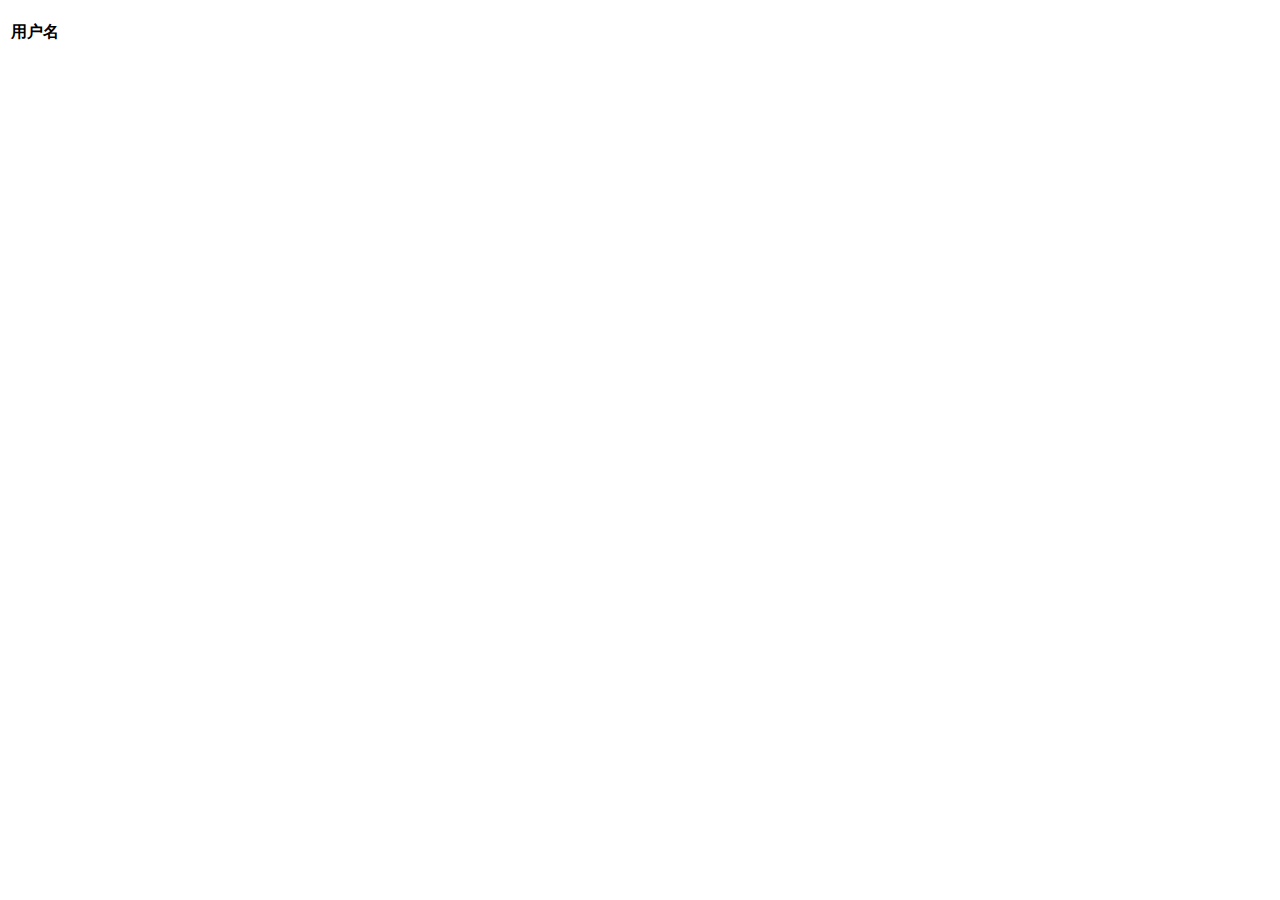
==== src/main/webapp/WEB-INF/templates/display.html @ 4f6db6c6 "Group finished" ====
<!DOCTYPE html>
<html xmlns:th="http://www.thymeleaf.org">
<head>
    <meta charset="UTF-8"/>
    <title>群组信息 - ShareSpace</title>
    <link rel="stylesheet" th:href="@{/layui/css/layui.css}"/>
    <link rel="stylesheet" th:href="@{/css/style.css}"/>
    <script th:src="@{/layui/layui.js}"></script>
</head>

<body>
<div class="layui-container">
    <div class="layui-col-md3">
        <h3 style="color: white" align="center" th:text="${groupname} + '群组成员'"></h3>
        <table class="layui-table">
            <colgroup>
                <col width="50">
            </colgroup>
            <thead>
            <tr>
                <th style="text-align: center">用户名</th>
            </tr>
            </thead>
            <tbody>
            <tr th:each="memberList:${memberList}">
                <td style="text-align: center" th:text="${memberList.getUsername()}"></td>
            </tr>
            </tbody>
        </table>
    </div>

</div>
</body>
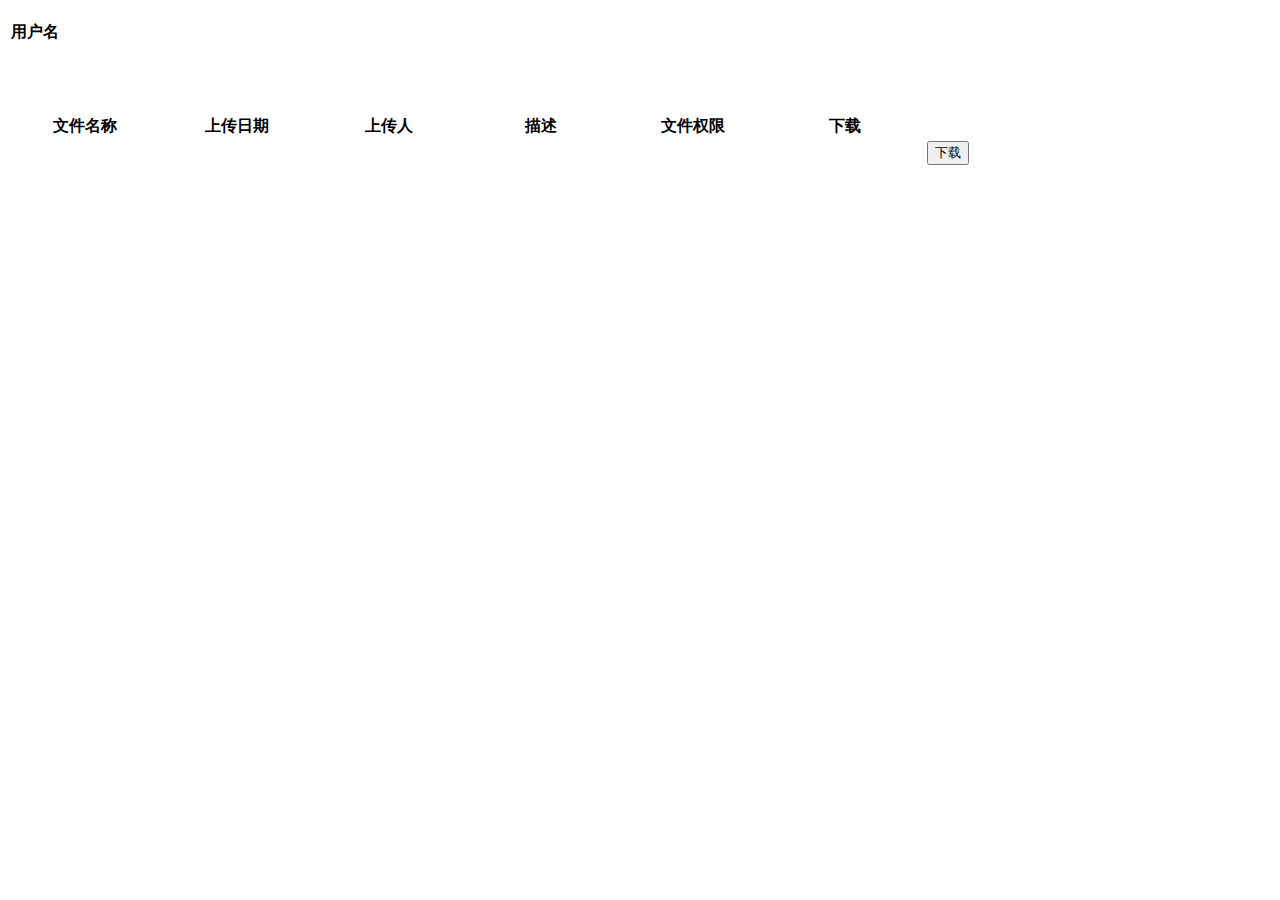
==== commit e6bb3dd6: "add group file operation" ====
--- a/src/main/webapp/WEB-INF/templates/display.html
+++ b/src/main/webapp/WEB-INF/templates/display.html
@@ -10,6 +10,7 @@
 
 <body>
 <div class="layui-container">
+    <!-- 群组成员列表 -->
     <div class="layui-col-md3">
         <h3 style="color: white" align="center" th:text="${groupname} + '群组成员'"></h3>
         <table class="layui-table">
@@ -28,6 +29,44 @@
             </tbody>
         </table>
     </div>
+    <!-- 群组文件列表 -->
+    <div class="layui-col-md8 layui-col-md-offset1">
+        <h3 style="color: white" align="center">群组文件</h3>
+        <table class="layui-table up-files">
+            <colgroup>
+                <col width="150"/>
+                <col width="150"/>
+                <col width="150"/>
+                <col width="150"/>
+                <col width="150"/>
+                <col width="150"/>
+            </colgroup>
+            <thead>
+            <tr>
+                <th>文件名称</th>
+                <th>上传日期</th>
+                <th>上传人</th>
+                <th>描述</th>
+                <th>文件权限</th>
+                <th>下载</th>
+            </tr>
+            </thead>
+            <tbody>
+            <tr  th:each="file,fileStat : ${groupFileList}" >
+                <td th:text="${file.getFileName()}"></td>
+                <td th:text="${#dates.format(file.getFileDate(), 'yyyy-MM-dd')}"></td>
+                <td th:text="${file.getUserName()}"></td>
+                <td th:text="${file.getFileDesc()}"></td>
+                <!-- 文件权限 -->
+                <td th:if="${file.getFileState() == 0}" th:text="私密"></td>
+                <td th:if="${file.getFileState() == 1}" th:text="组可见"></td>
+                <td th:if="${file.getFileState() == 2}" th:text="公开"></td>
+                <td>
+                    <a th:href="@{/download(fileId=${file.getFileid()})}"><button class="layui-btn layui-btn-normal" id="download_file">下载</button></a>
+                </td>
+            </tr>
+            </tbody>
+        </table>
 
 </div>
 </body>
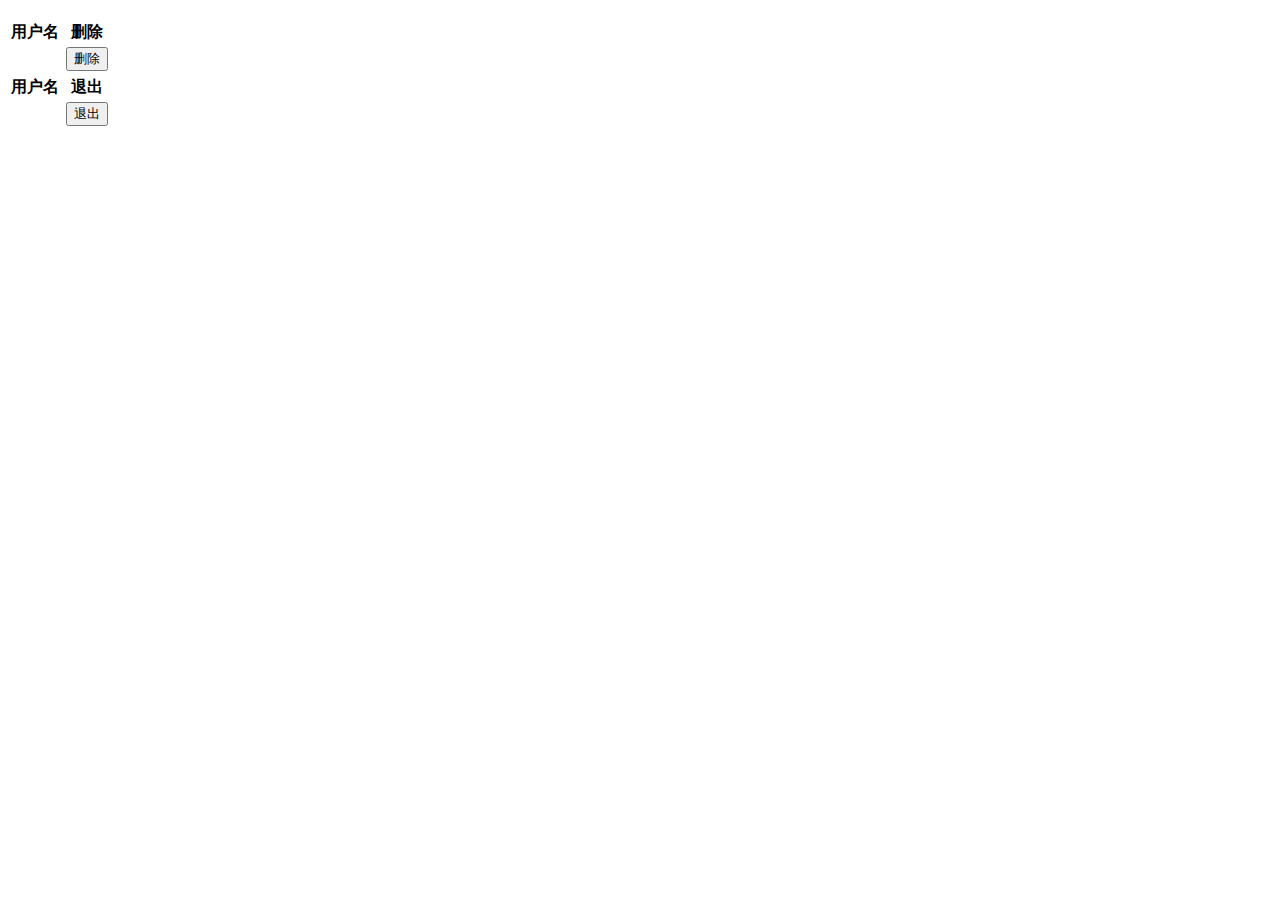
==== commit a529574c: "deleteMemberOrLeaveGroup" ====
--- a/src/main/webapp/WEB-INF/templates/display.html
+++ b/src/main/webapp/WEB-INF/templates/display.html
@@ -10,63 +10,62 @@
 
 <body>
 <div class="layui-container">
-    <!-- 群组成员列表 -->
     <div class="layui-col-md3">
         <h3 style="color: white" align="center" th:text="${groupname} + '群组成员'"></h3>
-        <table class="layui-table">
+
+        <table th:if="${right == 'delete'}"class="layui-table">
             <colgroup>
+                <col width="50">
                 <col width="50">
             </colgroup>
             <thead>
             <tr>
                 <th style="text-align: center">用户名</th>
+                <th style="text-align: center">删除</th>
             </tr>
             </thead>
             <tbody>
             <tr th:each="memberList:${memberList}">
                 <td style="text-align: center" th:text="${memberList.getUsername()}"></td>
+                <td style="text-align: center">
+                    <a th:href="${memberList.getUserid() == session.loginUser.getUserid()}?'javascript:void(0)':@{/delete_member(memberid=${memberList.getUserid()},groupid=${groupid})}">
+                    <button th:class="${memberList.getUserid() == session.loginUser.getUserid()}?'layui-btn layui-btn-disabled':'layui-btn layui-btn-danger'" id="delete_member">
+                        删除
+                    </button>
+                </a>
+                </td>
+            </tr>
+            </tbody>
+        </table>
+        <table th:if="${right == 'leave'}"class="layui-table">
+            <colgroup>
+                <col width="50">
+                <col width="50">
+            </colgroup>
+            <thead>
+            <tr>
+                <th style="text-align: center">用户名</th>
+                <th style="text-align: center">退出</th>
+            </tr>
+            </thead>
+            <tbody>
+            <tr th:each="memberList:${memberList}">
+                <td style="text-align: center" th:text="${memberList.getUsername()}"></td>
+                <td style="text-align: center">
+                    <a th:href="${memberList.getUserid() == session.loginUser.getUserid()}?@{/leave_group(memberid=${memberList.getUserid()},groupid=${groupid})}:'javascript:void(0)'">
+                        <button th:class="${memberList.getUserid() == session.loginUser.getUserid()}?'layui-btn layui-btn-danger':'layui-btn layui-btn-disabled'" id="leave_group">
+                            退出
+                        </button>
+                    </a>
+                </td>
             </tr>
             </tbody>
         </table>
     </div>
-    <!-- 群组文件列表 -->
-    <div class="layui-col-md8 layui-col-md-offset1">
-        <h3 style="color: white" align="center">群组文件</h3>
-        <table class="layui-table up-files">
-            <colgroup>
-                <col width="150"/>
-                <col width="150"/>
-                <col width="150"/>
-                <col width="150"/>
-                <col width="150"/>
-                <col width="150"/>
-            </colgroup>
-            <thead>
-            <tr>
-                <th>文件名称</th>
-                <th>上传日期</th>
-                <th>上传人</th>
-                <th>描述</th>
-                <th>文件权限</th>
-                <th>下载</th>
-            </tr>
-            </thead>
-            <tbody>
-            <tr  th:each="file,fileStat : ${groupFileList}" >
-                <td th:text="${file.getFileName()}"></td>
-                <td th:text="${#dates.format(file.getFileDate(), 'yyyy-MM-dd')}"></td>
-                <td th:text="${file.getUserName()}"></td>
-                <td th:text="${file.getFileDesc()}"></td>
-                <!-- 文件权限 -->
-                <td th:if="${file.getFileState() == 0}" th:text="私密"></td>
-                <td th:if="${file.getFileState() == 1}" th:text="组可见"></td>
-                <td th:if="${file.getFileState() == 2}" th:text="公开"></td>
-                <td>
-                    <a th:href="@{/download(fileId=${file.getFileid()})}"><button class="layui-btn layui-btn-normal" id="download_file">下载</button></a>
-                </td>
-            </tr>
-            </tbody>
-        </table>
 
 </div>
+
+
 </body>
+
+
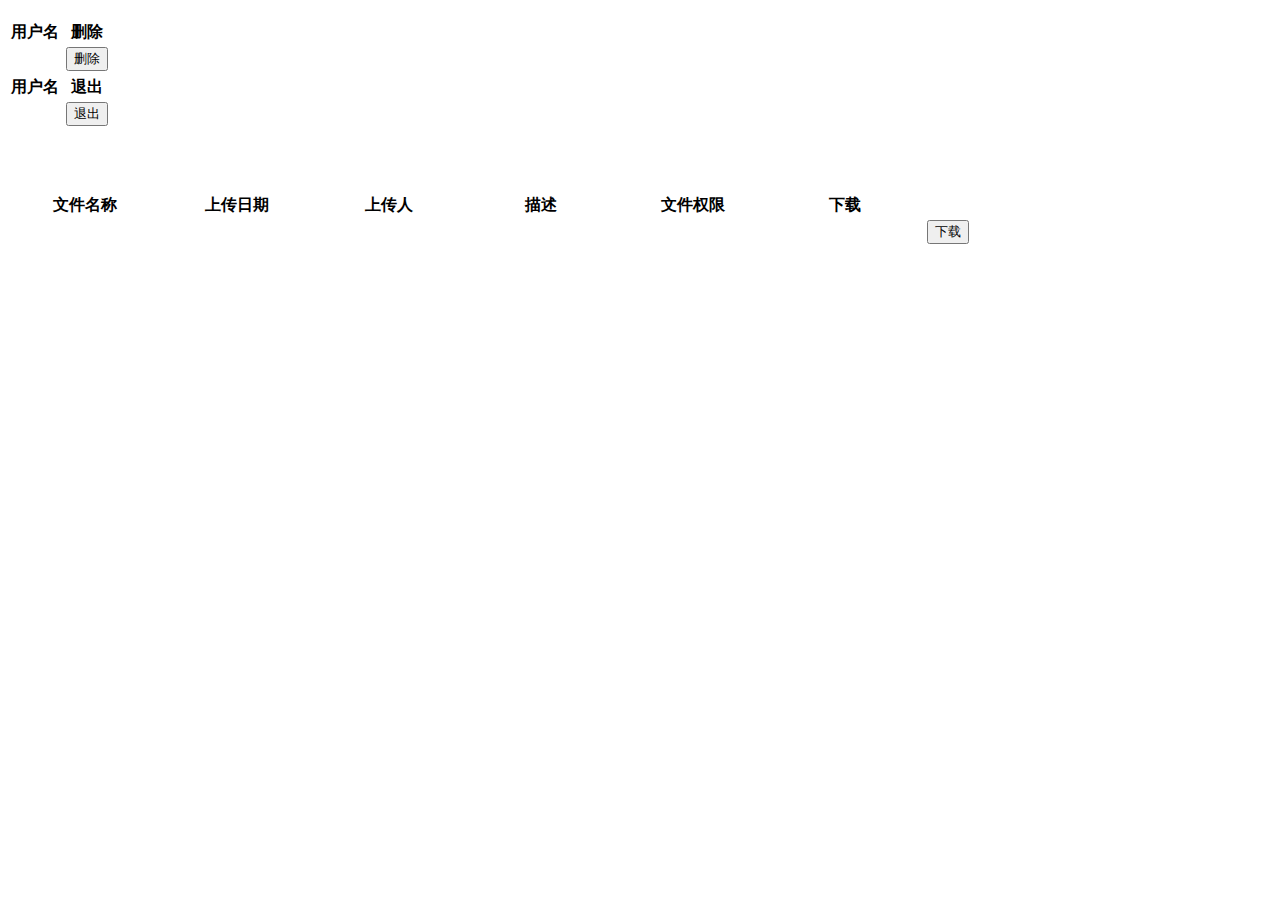
==== commit 0601666b: "DeleteMember&LeaveGroup" ====
--- a/src/main/webapp/WEB-INF/templates/display.html
+++ b/src/main/webapp/WEB-INF/templates/display.html
@@ -10,6 +10,7 @@
 
 <body>
 <div class="layui-container">
+    <!-- 群组成员列表 -->
     <div class="layui-col-md3">
         <h3 style="color: white" align="center" th:text="${groupname} + '群组成员'"></h3>
 
@@ -62,6 +63,44 @@
             </tbody>
         </table>
     </div>
+    <!-- 群组文件列表 -->
+    <div class="layui-col-md8 layui-col-md-offset1">
+        <h3 style="color: white" align="center">群组文件</h3>
+        <table class="layui-table up-files">
+            <colgroup>
+                <col width="150"/>
+                <col width="150"/>
+                <col width="150"/>
+                <col width="150"/>
+                <col width="150"/>
+                <col width="150"/>
+            </colgroup>
+            <thead>
+            <tr>
+                <th>文件名称</th>
+                <th>上传日期</th>
+                <th>上传人</th>
+                <th>描述</th>
+                <th>文件权限</th>
+                <th>下载</th>
+            </tr>
+            </thead>
+            <tbody>
+            <tr  th:each="file,fileStat : ${groupFileList}" >
+                <td th:text="${file.getFileName()}"></td>
+                <td th:text="${#dates.format(file.getFileDate(), 'yyyy-MM-dd')}"></td>
+                <td th:text="${file.getUserName()}"></td>
+                <td th:text="${file.getFileDesc()}"></td>
+                <!-- 文件权限 -->
+                <td th:if="${file.getFileState() == 0}" th:text="私密"></td>
+                <td th:if="${file.getFileState() == 1}" th:text="组可见"></td>
+                <td th:if="${file.getFileState() == 2}" th:text="公开"></td>
+                <td>
+                    <a th:href="@{/download(fileId=${file.getFileid()})}"><button class="layui-btn layui-btn-normal" id="download_file">下载</button></a>
+                </td>
+            </tr>
+            </tbody>
+        </table>
 
 </div>
 
